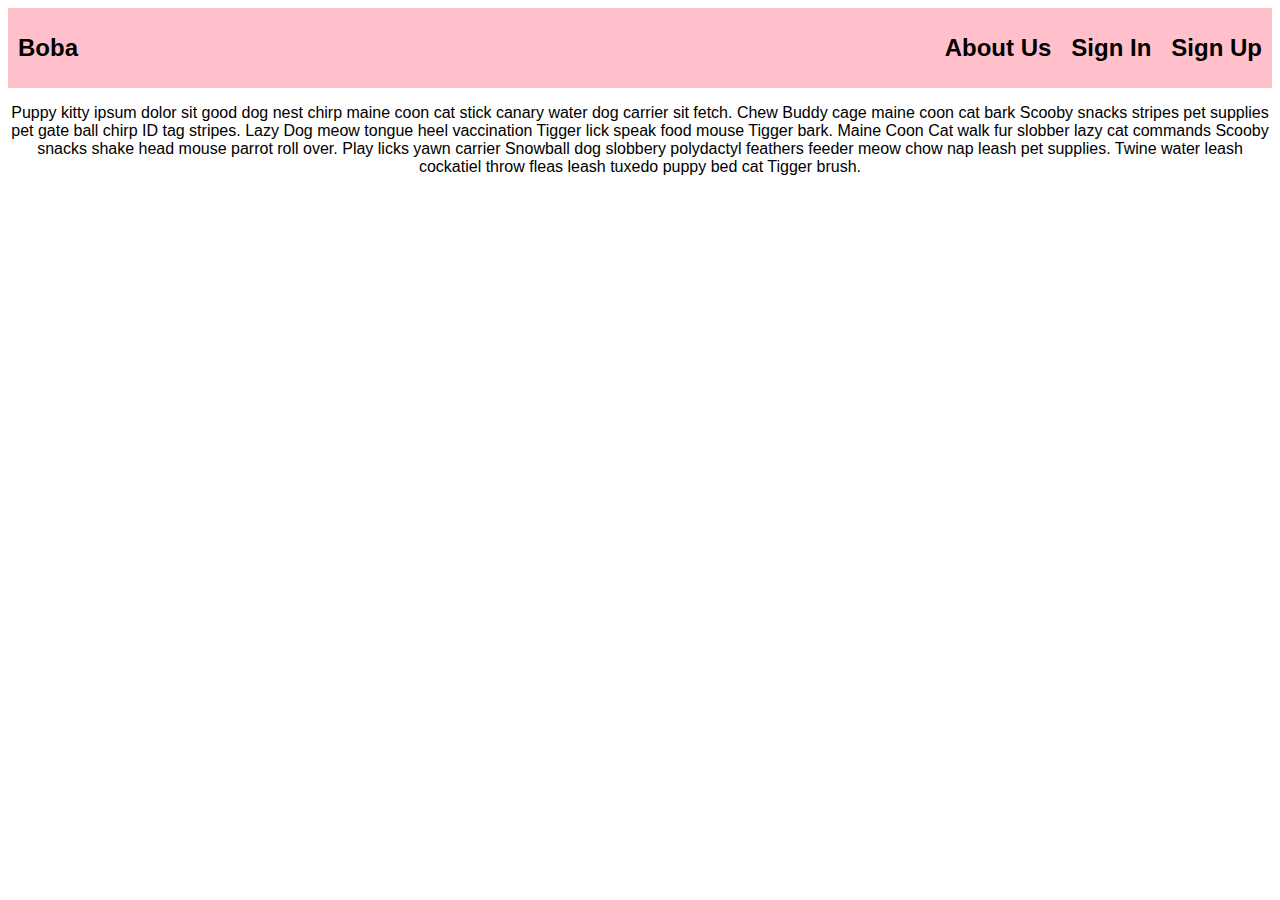
==== index.html @ cb6d2eb3 "initial commit" ====
<!DOCTYPE html>
<html>
  <head>
    <meta charset="utf-8">
    <title>Css Practice</title>
    <link rel="stylesheet" href="style.css"/>
  </head>
  <body>
    <div class="navbar">
      <div class="left-nav">
        <h1>Boba</h1>
      </div>
      <div class="right-nav">
        <h1>About Us</h1>
        <h1>Sign In</h1>
        <h1>Sign Up</h1>
      </div>
    </div>
    <div class="main-content">
      <div class="header-content">
        <p>Puppy kitty ipsum dolor sit good dog nest chirp maine coon cat stick canary water dog carrier sit fetch. Chew Buddy cage maine coon cat bark Scooby snacks stripes pet supplies pet gate ball chirp ID tag stripes. Lazy Dog meow tongue heel vaccination Tigger lick speak food mouse Tigger bark. Maine Coon Cat walk fur slobber lazy cat commands Scooby snacks shake head mouse parrot roll over. Play licks yawn carrier Snowball dog slobbery polydactyl feathers feeder meow chow nap leash pet supplies. Twine water leash cockatiel throw fleas leash tuxedo puppy bed cat Tigger brush.</p>
      </div>
    </div>
  </body>
</html>
---- style.css ----
.navbar {
  display: flex;
  justify-content: space-between;
  align-items: center;
  background: pink;
  font-family: arial;
  font-size: 12px;
}

.left-nav, .right-nav > h1 {
  margin: 10px;
}

.left-nav {
  display: flex;
}

.right-nav {
  display: flex;
}

.main-content {
  font-family: arial;

}

.header-content {
  text-align: center;
}
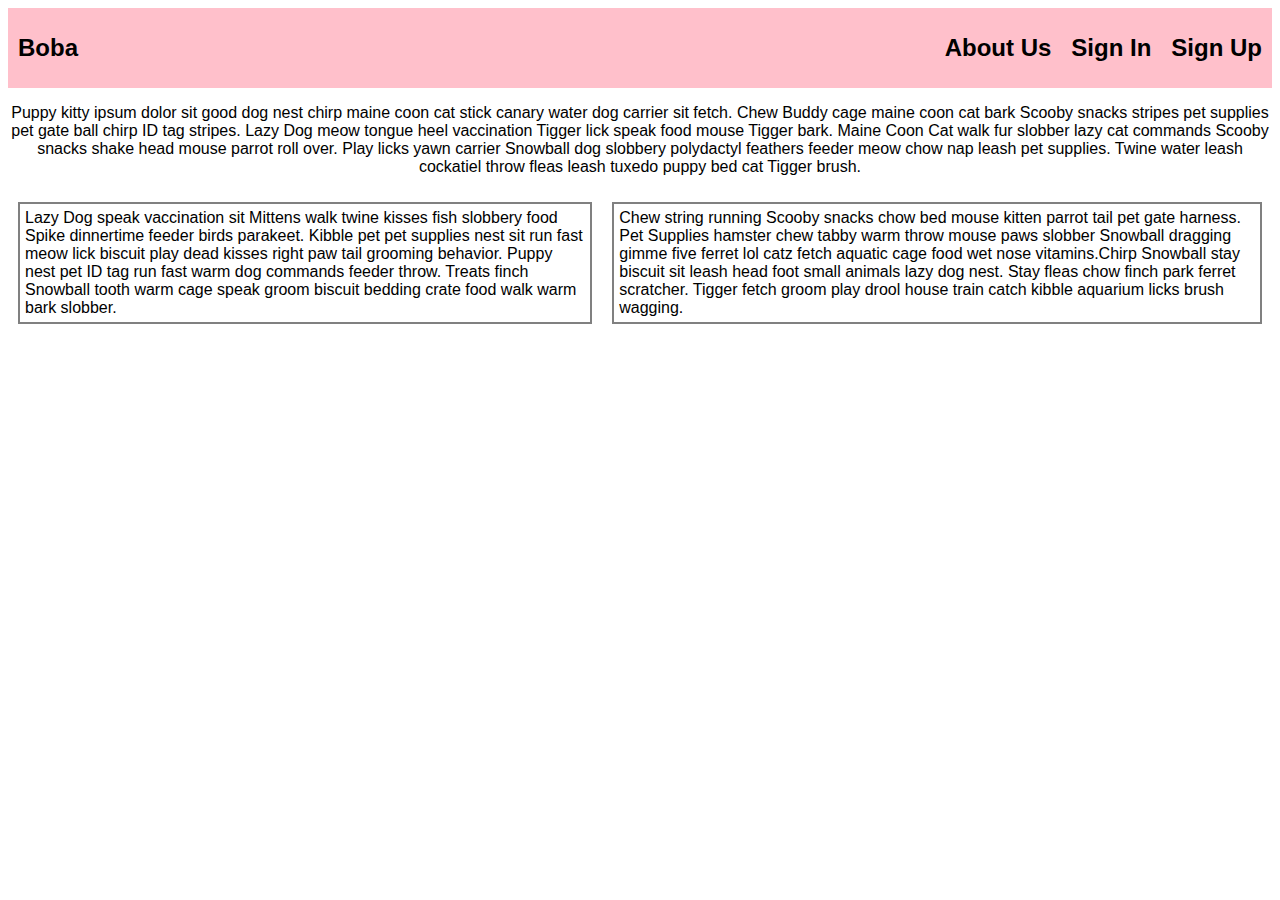
==== commit 6e46c66f: "add flex to paragraphs" ====
--- a/index.html
+++ b/index.html
@@ -20,6 +20,10 @@
       <div class="header-content">
         <p>Puppy kitty ipsum dolor sit good dog nest chirp maine coon cat stick canary water dog carrier sit fetch. Chew Buddy cage maine coon cat bark Scooby snacks stripes pet supplies pet gate ball chirp ID tag stripes. Lazy Dog meow tongue heel vaccination Tigger lick speak food mouse Tigger bark. Maine Coon Cat walk fur slobber lazy cat commands Scooby snacks shake head mouse parrot roll over. Play licks yawn carrier Snowball dog slobbery polydactyl feathers feeder meow chow nap leash pet supplies. Twine water leash cockatiel throw fleas leash tuxedo puppy bed cat Tigger brush.</p>
       </div>
+      <div class="middle-content">
+        <p>Lazy Dog speak vaccination sit Mittens walk twine kisses fish slobbery food Spike dinnertime feeder birds parakeet. Kibble pet pet supplies nest sit run fast meow lick biscuit play dead kisses right paw tail grooming behavior. Puppy nest pet ID tag run fast warm dog commands feeder throw. Treats finch Snowball tooth warm cage speak groom biscuit bedding crate food walk warm bark slobber.</p>
+        <p>Chew string running Scooby snacks chow bed mouse kitten parrot tail pet gate harness. Pet Supplies hamster chew tabby warm throw mouse paws slobber Snowball dragging gimme five ferret lol catz fetch aquatic cage food wet nose vitamins.Chirp Snowball stay biscuit sit leash head foot small animals lazy dog nest. Stay fleas chow finch park ferret scratcher. Tigger fetch groom play drool house train catch kibble aquarium licks brush wagging.</p>
+      </div>
     </div>
   </body>
 </html>
--- a/style.css
+++ b/style.css
@@ -27,3 +27,16 @@
 .header-content {
   text-align: center;
 }
+
+
+.middle-content {
+  display: flex;
+  align-items: center;
+  justify-content: center;
+}
+
+.middle-content > p {
+  border: 2px solid grey;
+  margin: 10px;
+  padding: 5px;
+}
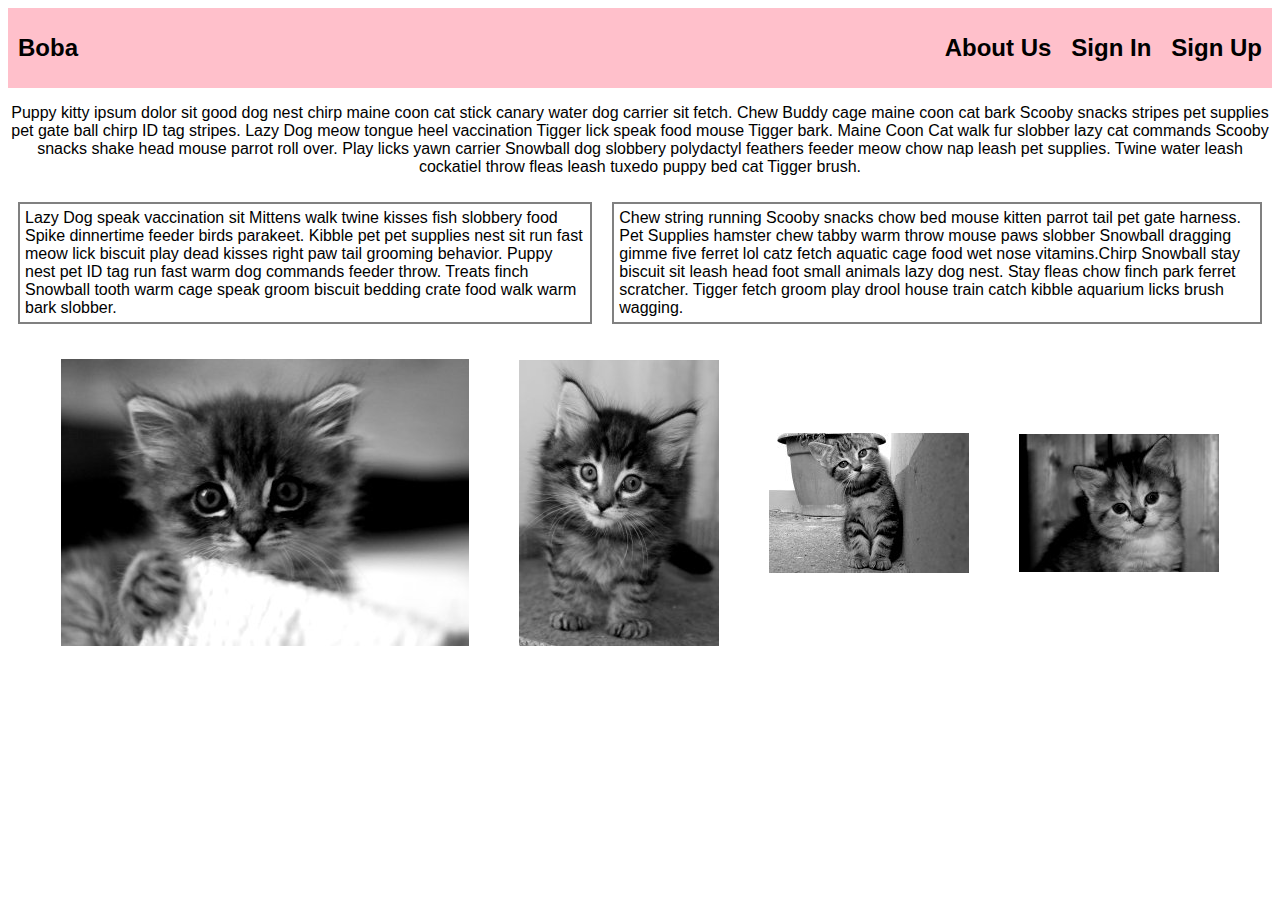
==== commit ce197a69: "add cats to flex and wrap" ====
--- a/index.html
+++ b/index.html
@@ -24,6 +24,12 @@
         <p>Lazy Dog speak vaccination sit Mittens walk twine kisses fish slobbery food Spike dinnertime feeder birds parakeet. Kibble pet pet supplies nest sit run fast meow lick biscuit play dead kisses right paw tail grooming behavior. Puppy nest pet ID tag run fast warm dog commands feeder throw. Treats finch Snowball tooth warm cage speak groom biscuit bedding crate food walk warm bark slobber.</p>
         <p>Chew string running Scooby snacks chow bed mouse kitten parrot tail pet gate harness. Pet Supplies hamster chew tabby warm throw mouse paws slobber Snowball dragging gimme five ferret lol catz fetch aquatic cage food wet nose vitamins.Chirp Snowball stay biscuit sit leash head foot small animals lazy dog nest. Stay fleas chow finch park ferret scratcher. Tigger fetch groom play drool house train catch kibble aquarium licks brush wagging.</p>
       </div>
+      <div class="cat-imgs-container">
+        <img class="cat-img" src="./images/kitty.jpg" />
+        <img class="cat-img" src="./images/kitty2.jpg" />
+        <img class="cat-img" src="./images/kitty3.jpg" />
+        <img class="cat-img" src="./images/kitty4.jpg" />
+      </div>
     </div>
   </body>
 </html>
--- a/style.css
+++ b/style.css
@@ -40,3 +40,22 @@
   margin: 10px;
   padding: 5px;
 }
+
+.cat-imgs-container {
+  display: flex;
+  align-items: center;
+  justify-content: center;
+  flex-flow: row wrap;
+}
+
+.cat-img {
+  display: flex;
+  margin: 25px;
+}
+
+@media screen and (max-width: 850px) {
+  .middle-content {
+    background: lightblue;
+    flex-direction: column;
+  }
+}
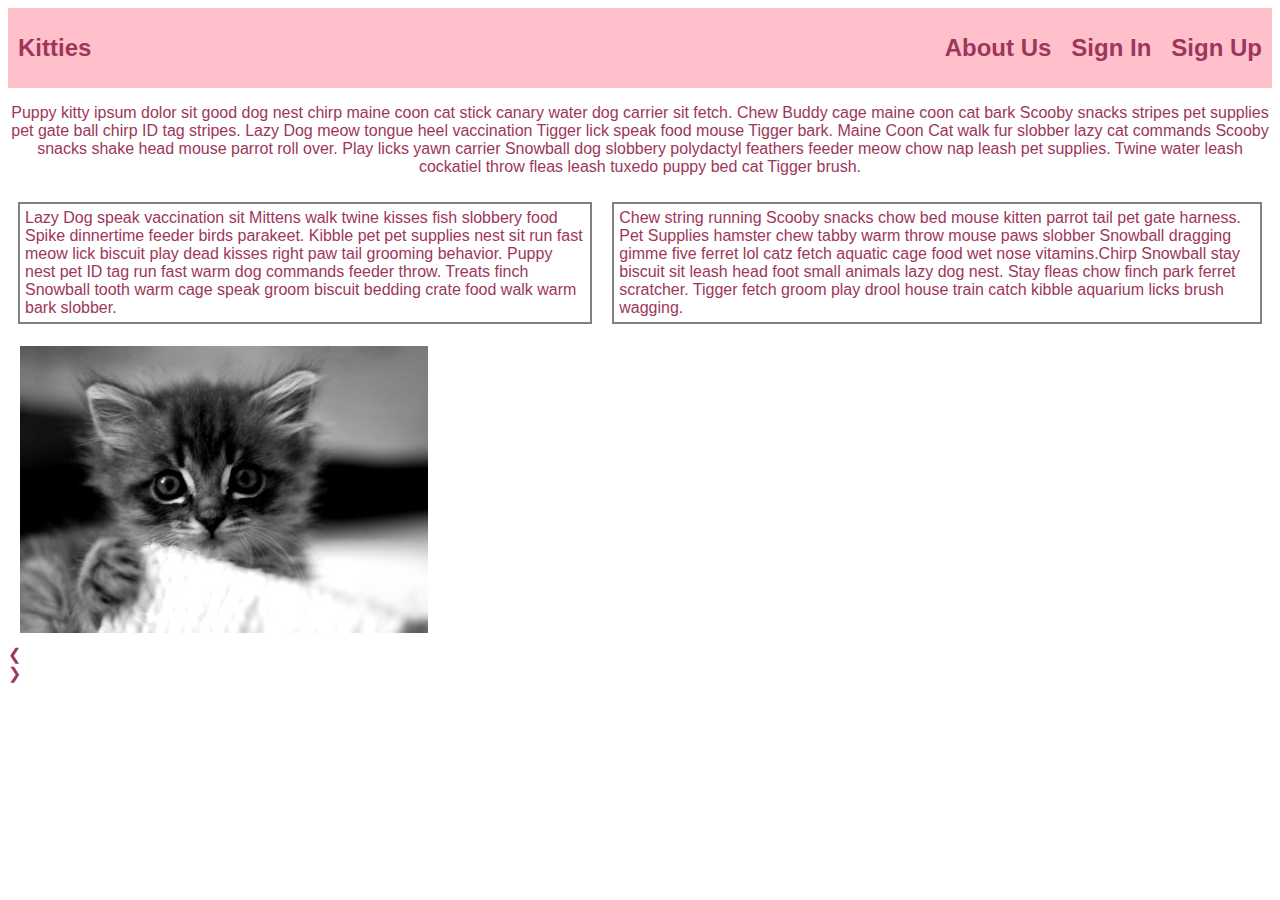
==== commit eabad814: "add script for quick queries" ====
--- a/index.html
+++ b/index.html
@@ -8,7 +8,7 @@
   <body>
     <div class="navbar">
       <div class="left-nav">
-        <h1>Boba</h1>
+        <h1>Kitties</h1>
       </div>
       <div class="right-nav">
         <h1>About Us</h1>
@@ -25,11 +25,49 @@
         <p>Chew string running Scooby snacks chow bed mouse kitten parrot tail pet gate harness. Pet Supplies hamster chew tabby warm throw mouse paws slobber Snowball dragging gimme five ferret lol catz fetch aquatic cage food wet nose vitamins.Chirp Snowball stay biscuit sit leash head foot small animals lazy dog nest. Stay fleas chow finch park ferret scratcher. Tigger fetch groom play drool house train catch kibble aquarium licks brush wagging.</p>
       </div>
       <div class="cat-imgs-container">
-        <img class="cat-img" src="./images/kitty.jpg" />
-        <img class="cat-img" src="./images/kitty2.jpg" />
-        <img class="cat-img" src="./images/kitty3.jpg" />
-        <img class="cat-img" src="./images/kitty4.jpg" />
+        <img class="mySlides" src="./images/kitty.jpg" />
+        <img class="mySlides" src="./images/kitty2.jpg" />
+        <img class="mySlides" src="./images/kitty3.jpg" />
+        <img class="mySlides" src="./images/kitty4.jpg" />
+        <div>
+          <div class="w3-left w3-hover-text-khaki" onclick="plusDivs(-1)">&#10094;</div>
+          <div class="w3-right w3-hover-text-khaki" onclick="plusDivs(1)">&#10095;</div>
+          <span class="w3-badge demo w3-border w3-transparent w3-hover-white" onclick="currentDiv(1)"></span>
+          <span class="w3-badge demo w3-border w3-transparent w3-hover-white" onclick="currentDiv(2)"></span>
+          <span class="w3-badge demo w3-border w3-transparent w3-hover-white" onclick="currentDiv(3)"></span>
+        </div>
       </div>
     </div>
+    <script>
+      let slideIdx = 1;
+      showDivs(slideIdx);
+
+      function plusDivs(n) {
+        showDivs(slideIdx += n);
+      }
+
+      function currentDiv(n) {
+        showDivs(slideIdx = n);
+      }
+
+      function showDivs(n) {
+        let x = document.getElementsByClassName('mySlides');
+        let dots = document.getElementsByClassName('demo');
+        console.log(x);
+
+        if (n > x.length) { slideIdx = 1 };
+        if (n < 1) { slideIdex = x.length };
+
+        for (i = 0; i < x.length; i++) {
+           x[i].style.display = "none";
+        }
+        for (i = 0; i < dots.length; i++) {
+           dots[i].className = dots[i].className.replace(" w3-white", "");
+        }
+
+        x[slideIdx - 1].style.display = "block";
+        dots[slideIdx - 1].className += " w3-white";
+      }
+    </script>
   </body>
 </html>
--- a/style.css
+++ b/style.css
@@ -5,6 +5,7 @@
   background: pink;
   font-family: arial;
   font-size: 12px;
+  color: #9e365b;
 }
 
 .left-nav, .right-nav > h1 {
@@ -21,7 +22,7 @@
 
 .main-content {
   font-family: arial;
-
+  color: #9e365b;
 }
 
 .header-content {
@@ -42,15 +43,20 @@
 }
 
 .cat-imgs-container {
-  display: flex;
+  /*display: flex;
   align-items: center;
-  justify-content: center;
-  flex-flow: row wrap;
+  justify-content: center;*/
+  /*flex-flow: row wrap;*/
+  width: 100%;
 }
 
-.cat-img {
-  display: flex;
-  margin: 25px;
+.mySlides {
+  display: none;
+  margin: 12px;
+}
+
+.w3-left, .w3-right, .w3-badge {
+  cursor: pointer;
 }
 
 @media screen and (max-width: 850px) {
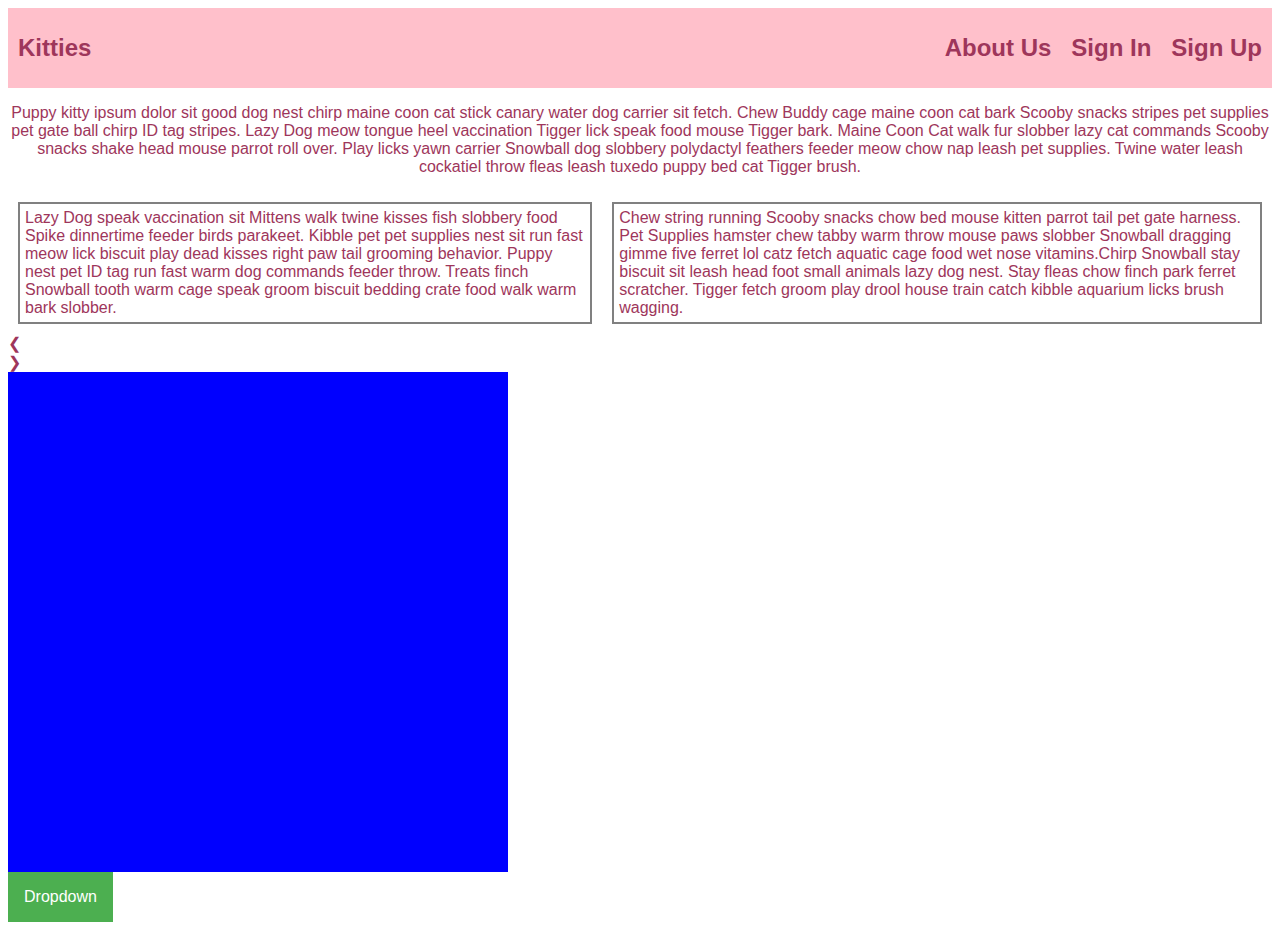
==== commit 6363cf2e: "animation keyframes with spin, scales, and change color" ====
--- a/index.html
+++ b/index.html
@@ -37,37 +37,66 @@
           <span class="w3-badge demo w3-border w3-transparent w3-hover-white" onclick="currentDiv(3)"></span>
         </div>
       </div>
+      <div class="color">
+        <div class="box"></div>
+      </div>
+      <div class="dropdown">
+        <button onclick="myFunction()" class="dropbtn">Dropdown</button>
+        <div id="myDropdown" class="dropdown-content">
+          <a href="#">Link 1</a>
+          <a href="#">Link 2</a>
+          <a href="#">Link 3</a>
+        </div>
+      </div>
     </div>
     <script>
-      let slideIdx = 1;
-      showDivs(slideIdx);
+      // let slideIdx = 1;
+      // showDivs(slideIdx);
+      //
+      // function plusDivs(n) {
+      //   showDivs(slideIdx += n);
+      // }
+      //
+      // function currentDiv(n) {
+      //   showDivs(slideIdx = n);
+      // }
+      //
+      // function showDivs(n) {
+      //   let x = document.getElementsByClassName('mySlides');
+      //   let dots = document.getElementsByClassName('demo');
+      //   console.log(x);
+      //
+      //   if (n > x.length) { slideIdx = 1 };
+      //   if (n < 1) { slideIdex = x.length };
+      //
+      //   for (i = 0; i < x.length; i++) {
+      //      x[i].style.display = "none";
+      //   }
+      //   for (i = 0; i < dots.length; i++) {
+      //      dots[i].className = dots[i].className.replace(" w3-white", "");
+      //   }
+      //
+      //   x[slideIdx - 1].style.display = "block";
+      //   dots[slideIdx - 1].className += " w3-white";
+      // }
+      function myFunction() {
+    document.getElementById("myDropdown").classList.toggle("show");
+}
 
-      function plusDivs(n) {
-        showDivs(slideIdx += n);
+// Close the dropdown menu if the user clicks outside of it
+window.onclick = function(event) {
+  if (!event.target.matches('.dropbtn')) {
+
+    var dropdowns = document.getElementsByClassName("dropdown-content");
+    var i;
+    for (i = 0; i < dropdowns.length; i++) {
+      var openDropdown = dropdowns[i];
+      if (openDropdown.classList.contains('show')) {
+        openDropdown.classList.remove('show');
       }
-
-      function currentDiv(n) {
-        showDivs(slideIdx = n);
-      }
-
-      function showDivs(n) {
-        let x = document.getElementsByClassName('mySlides');
-        let dots = document.getElementsByClassName('demo');
-        console.log(x);
-
-        if (n > x.length) { slideIdx = 1 };
-        if (n < 1) { slideIdex = x.length };
-
-        for (i = 0; i < x.length; i++) {
-           x[i].style.display = "none";
-        }
-        for (i = 0; i < dots.length; i++) {
-           dots[i].className = dots[i].className.replace(" w3-white", "");
-        }
-
-        x[slideIdx - 1].style.display = "block";
-        dots[slideIdx - 1].className += " w3-white";
-      }
+    }
+  }
+}
     </script>
   </body>
 </html>
--- a/style.css
+++ b/style.css
@@ -65,3 +65,92 @@
     flex-direction: column;
   }
 }
+
+/* Dropdown Button */
+.dropbtn {
+    background-color: #4CAF50;
+    color: white;
+    padding: 16px;
+    font-size: 16px;
+    border: none;
+    cursor: pointer;
+}
+
+/* Dropdown button on hover & focus */
+.dropbtn:hover, .dropbtn:focus {
+    background-color: #3e8e41;
+}
+
+/* The container <div> - needed to position the dropdown content */
+.dropdown {
+    position: relative;
+    display: inline-block;
+}
+
+/* Dropdown Content (Hidden by Default) */
+.dropdown-content {
+    display: none;
+    position: absolute;
+    background-color: #f9f9f9;
+    min-width: 160px;
+    box-shadow: 0px 8px 16px 0px rgba(0,0,0,0.2);
+    z-index: 1;
+}
+
+/* Links inside the dropdown */
+.dropdown-content a {
+    color: black;
+    padding: 12px 16px;
+    text-decoration: none;
+    display: block;
+}
+
+/* Change color of dropdown links on hover */
+.dropdown-content a:hover {background-color: #f1f1f1}
+
+/* Show the dropdown menu (use JS to add this class to the .dropdown-content container when the user clicks on the dropdown button) */
+.show {display:block;}
+
+.color {
+  animation: spin 2s infinite linear;
+  /*top: 30px;*/
+  position: relative;
+}
+
+.box {
+  animation: change-background 4s infinite linear;
+  /*animation: mymove 5s linear infinite;*/
+  background: blue;
+  /*position: absolute;
+  left: 20em;
+  top: 6em;*/
+  /*height: 3em;
+  width: 3em;*/
+  /*animation: scale 4s infinite linear;*/
+  /*top: 50%;
+  left: 25%;*/
+  width: 500px;
+  height: 500px;
+  margin:0;
+}
+
+@keyframes change-background {
+  0% {background: orange}
+  100% {background: green}
+}
+/*@keyframes mymove {
+  0% {top: 0px;}
+  100% {top: 200px;}
+}*/
+
+@keyframes spin {
+    100% {
+        transform: rotate(180deg);
+    }
+}
+
+/*@keyframes scale {
+    100% {
+         transform: scaleX(2) scaleY(2);
+    }
+}*/
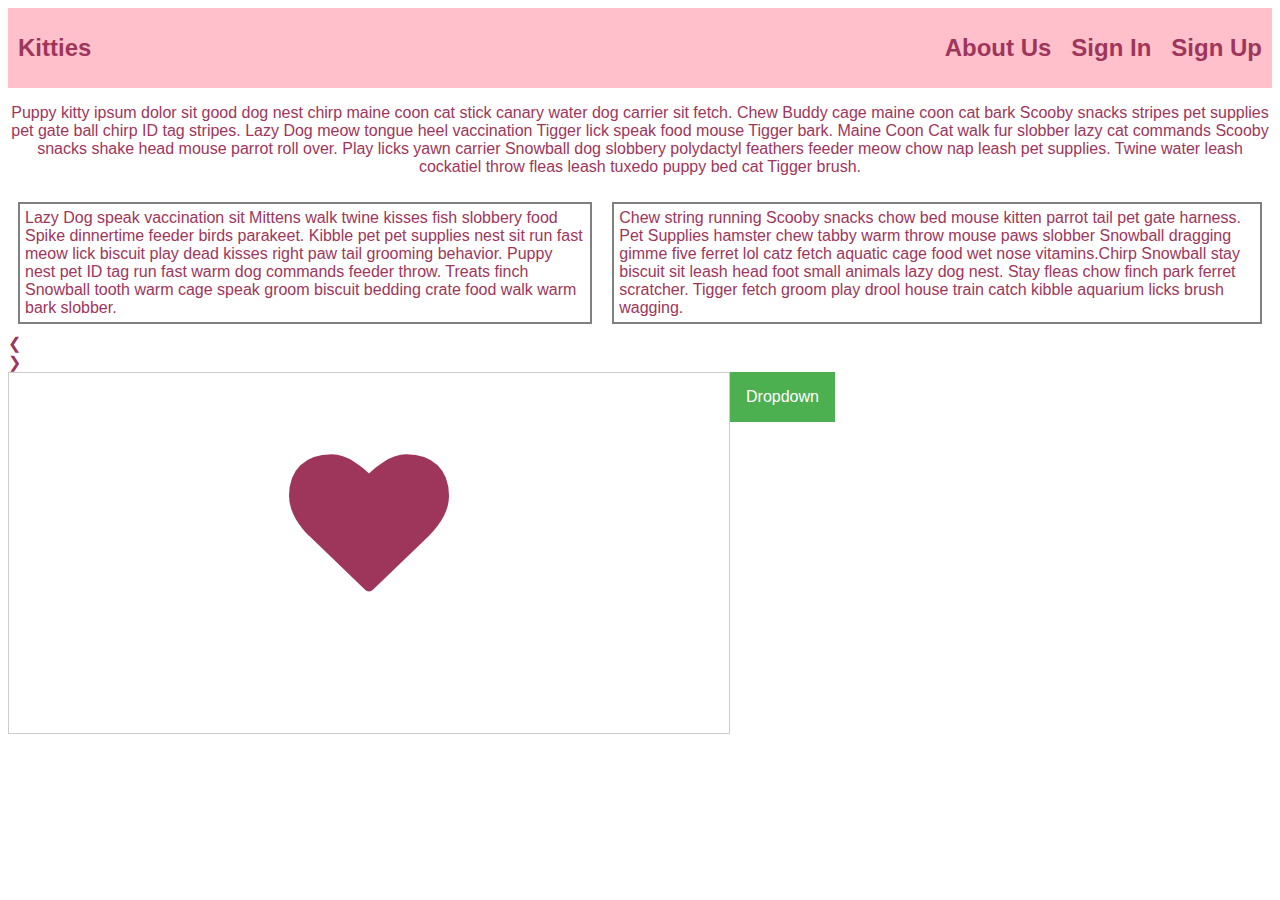
==== commit 582f885a: "add beating heart" ====
--- a/index.html
+++ b/index.html
@@ -4,6 +4,7 @@
     <meta charset="utf-8">
     <title>Css Practice</title>
     <link rel="stylesheet" href="style.css"/>
+    <link rel="stylesheet" href="https://cdnjs.cloudflare.com/ajax/libs/font-awesome/4.7.0/css/font-awesome.min.css">
   </head>
   <body>
     <div class="navbar">
@@ -37,8 +38,13 @@
           <span class="w3-badge demo w3-border w3-transparent w3-hover-white" onclick="currentDiv(3)"></span>
         </div>
       </div>
-      <div class="color">
+      <!-- <div class="color">
         <div class="box"></div>
+      </div> -->
+      <div class="box2">
+        <div id="anim-four">
+          <div class="heart"><i class="fa fa-heart"></i></div>
+        </div>
       </div>
       <div class="dropdown">
         <button onclick="myFunction()" class="dropbtn">Dropdown</button>
--- a/style.css
+++ b/style.css
@@ -112,7 +112,7 @@
 .show {display:block;}
 
 .color {
-  animation: spin 2s infinite linear;
+  animation: spin 5s infinite linear;
   /*top: 30px;*/
   position: relative;
 }
@@ -144,9 +144,9 @@
 }*/
 
 @keyframes spin {
-    100% {
-        transform: rotate(180deg);
-    }
+  100% {
+      transform: rotate(360deg);
+  }
 }
 
 /*@keyframes scale {
@@ -154,3 +154,24 @@
          transform: scaleX(2) scaleY(2);
     }
 }*/
+
+.box2 {
+  border: 1px solid #CCC;
+  height: 360px;
+  width: 360px;
+  position: relative;
+  float: left;
+  overflow: hidden;
+  width: 720px;
+}
+#anim-four {
+  text-align: center;
+  animation: heartbeat .5s cubic-bezier(0.245, 0.325, 0.510, 1.305) infinite alternate;
+  font-size: 160px;
+  margin-top: 60px;
+  color: darken(#FB7E6E, 30%);
+}
+
+@keyframes heartbeat {
+  to {transform: scale(1.2)}
+}
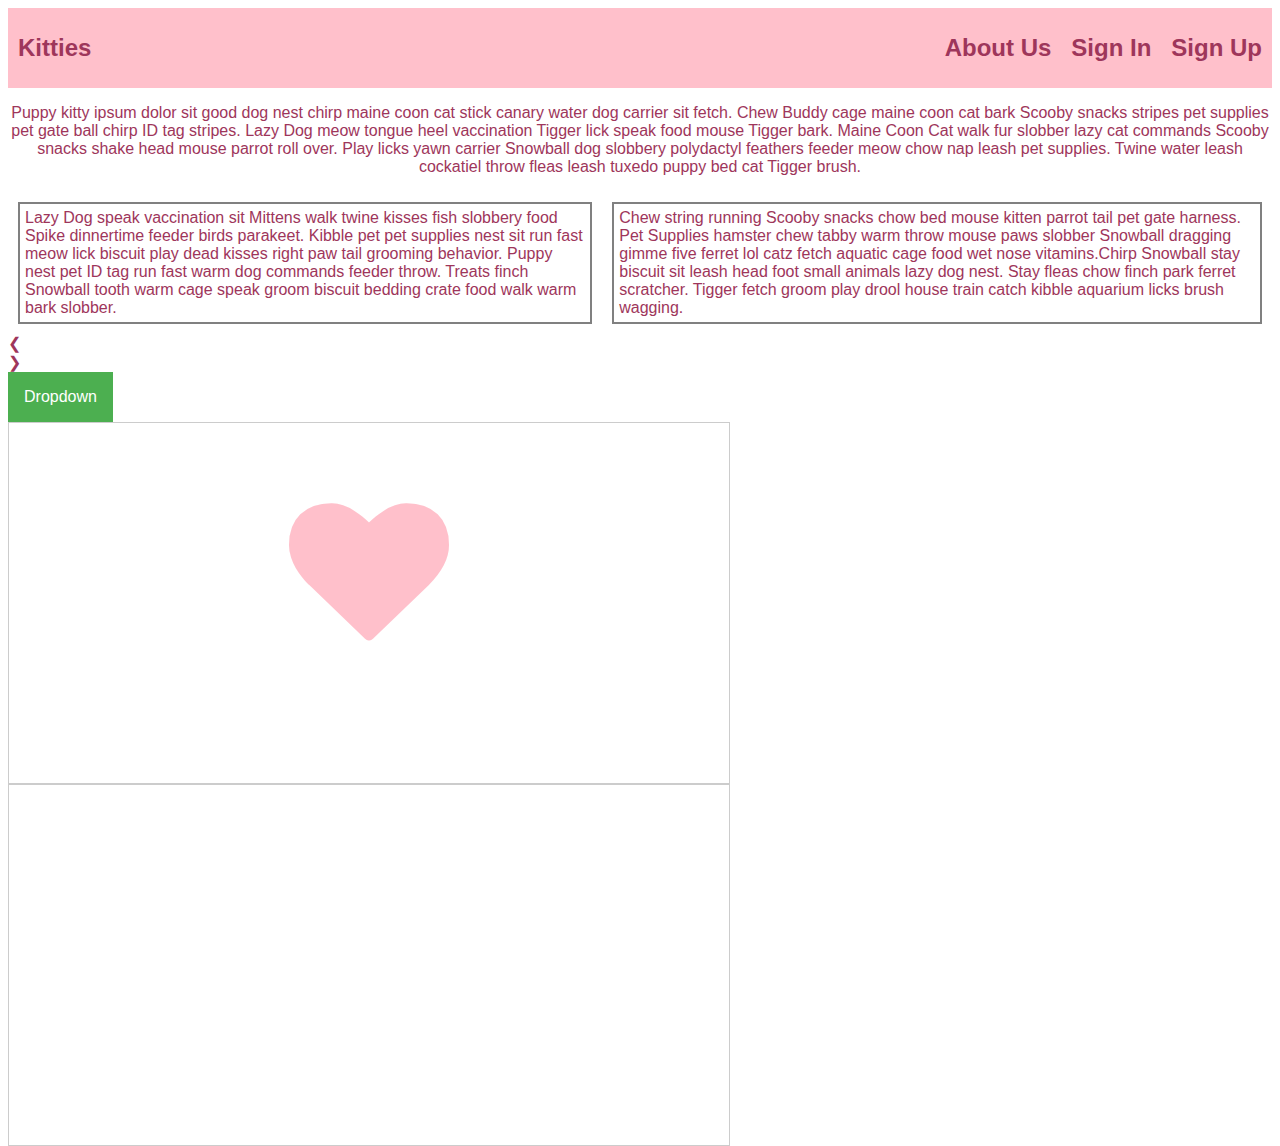
==== commit b68d909c: "add text animation font size and move to bottom" ====
--- a/index.html
+++ b/index.html
@@ -41,11 +41,7 @@
       <!-- <div class="color">
         <div class="box"></div>
       </div> -->
-      <div class="box2">
-        <div id="anim-four">
-          <div class="heart"><i class="fa fa-heart"></i></div>
-        </div>
-      </div>
+
       <div class="dropdown">
         <button onclick="myFunction()" class="dropbtn">Dropdown</button>
         <div id="myDropdown" class="dropdown-content">
@@ -104,5 +100,13 @@
   }
 }
     </script>
+    <div class="box2">
+      <div id="anim-four">
+        <div class="heart"><i class="fa fa-heart"></i></div>
+      </div>
+    </div>
+    <div class="box2">
+      <div id="anim-one">BOUNCE</div>
+    </div>
   </body>
 </html>
--- a/style.css
+++ b/style.css
@@ -169,9 +169,24 @@
   animation: heartbeat .5s cubic-bezier(0.245, 0.325, 0.510, 1.305) infinite alternate;
   font-size: 160px;
   margin-top: 60px;
-  color: darken(#FB7E6E, 30%);
+  /*color: darken(#FB7E6E, 30%);*/
+  color: pink;
 }
 
 @keyframes heartbeat {
   to {transform: scale(1.2)}
 }
+
+#anim-one {
+  text-align: center;
+  padding-top: 100px;
+  font-size: 0;
+  font-weight: 700;
+  color: #00CED2;
+  animation: bounce-text 2s infinite cubic-bezier(0.245, 0.325, 0.670, 1.510);
+}
+
+@keyframes bounce-text {
+  60% {font-size: 60px}
+  100% {font-size: 60px}
+}
